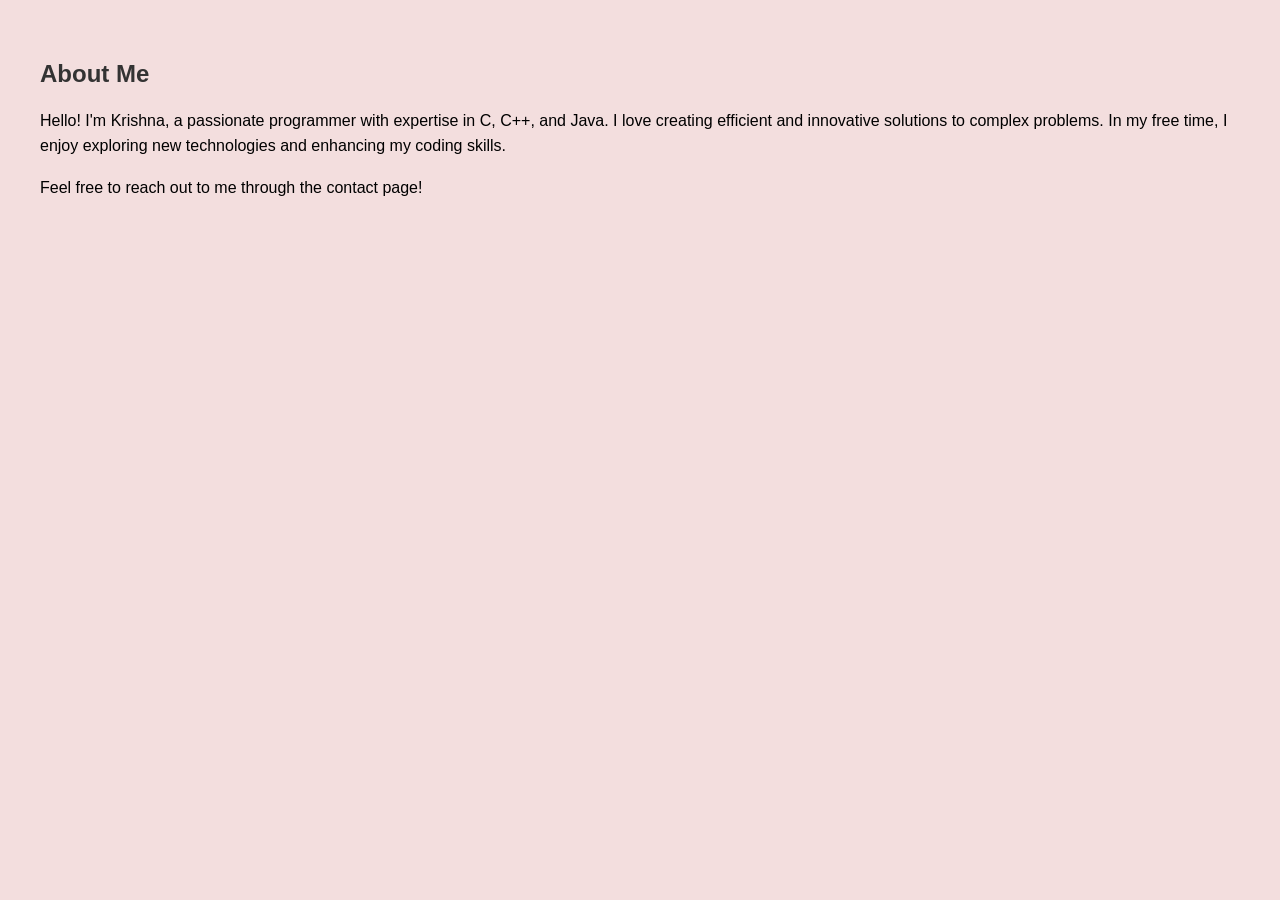
==== about.html @ a6fc7383 "Initial commit" ====
<!DOCTYPE html>
<html>

<head>
    <title>About Me</title>
    <meta name="viewport" content="width=device-width, initial-scale=1">
    <style>
        body {
            font-family: Arial, sans-serif;
            margin: 20px;
            padding: 20px;
            background-color: #f3dede;
        }

        h2 {
            color: #333;
        }

        p {
            line-height: 1.6;
        }
    </style>
</head>

<body>
    <h2>About Me</h2>
    <p>Hello! I'm Krishna, a passionate programmer with expertise in C, C++, and Java. I love creating efficient and
        innovative solutions to complex problems. In my free time, I enjoy exploring new technologies and enhancing my
        coding skills.</p>
        
    <p>Feel free to reach out to me through the contact page!</p>

</body>

</html>
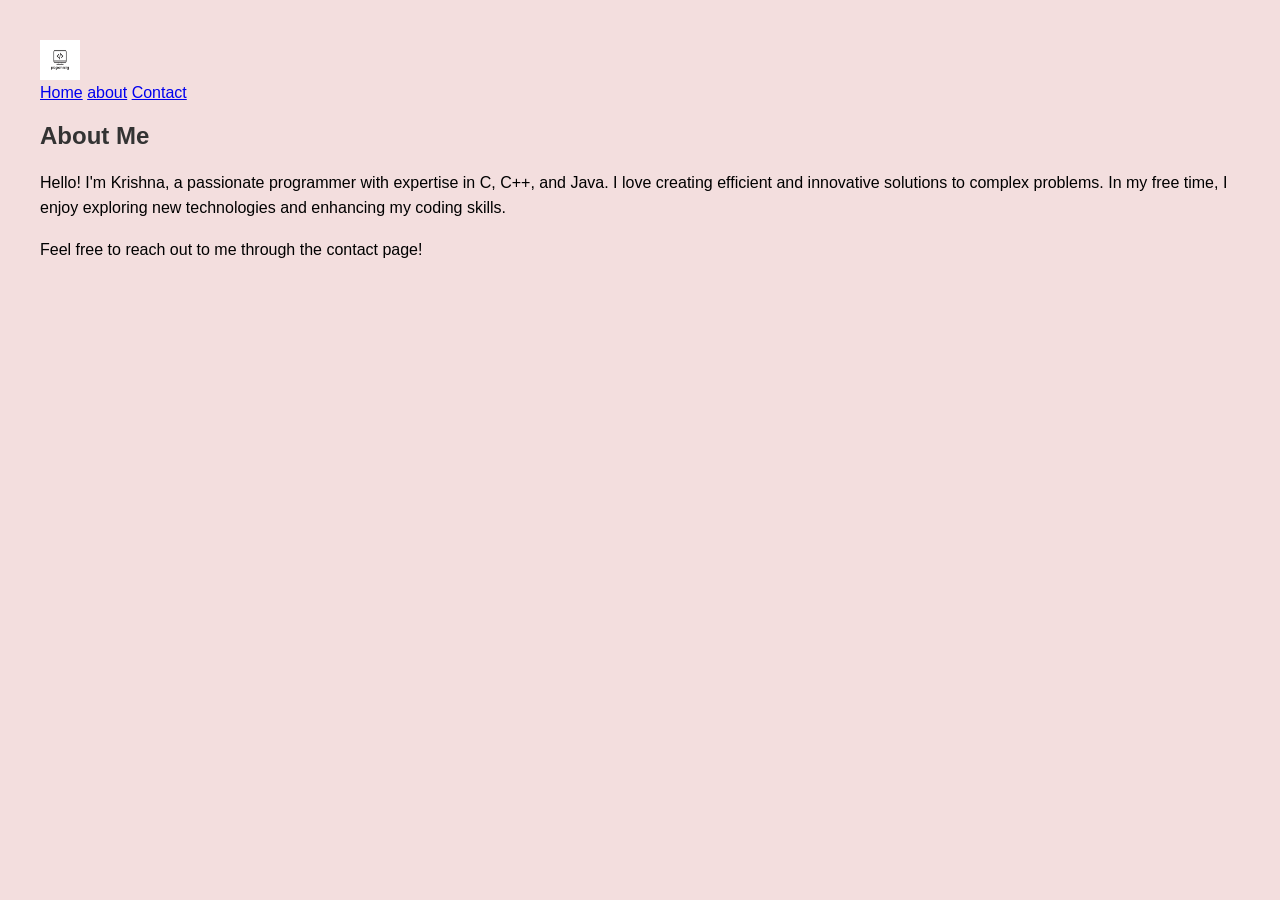
==== commit aed18a84: "Added index.html for GitHub Pages Added index.html for GitHub Pages" ====
--- a/about.html
+++ b/about.html
@@ -23,6 +23,17 @@
 </head>
 
 <body>
+    <div class="navbar">
+        <div class="logo">
+            <img src="images\programming-coding-icon-logo-design-template-vector.jpg" alt="Logo"
+                style="width:40px;height:40px;">
+        </div>
+        <div class="nav-links">
+            <a href="index.html">Home</a>
+            <a href="about.html">about</a>
+            <a href="contact.html">Contact</a>
+        </div>
+    </div>
     <h2>About Me</h2>
     <p>Hello! I'm Krishna, a passionate programmer with expertise in C, C++, and Java. I love creating efficient and
         innovative solutions to complex problems. In my free time, I enjoy exploring new technologies and enhancing my
